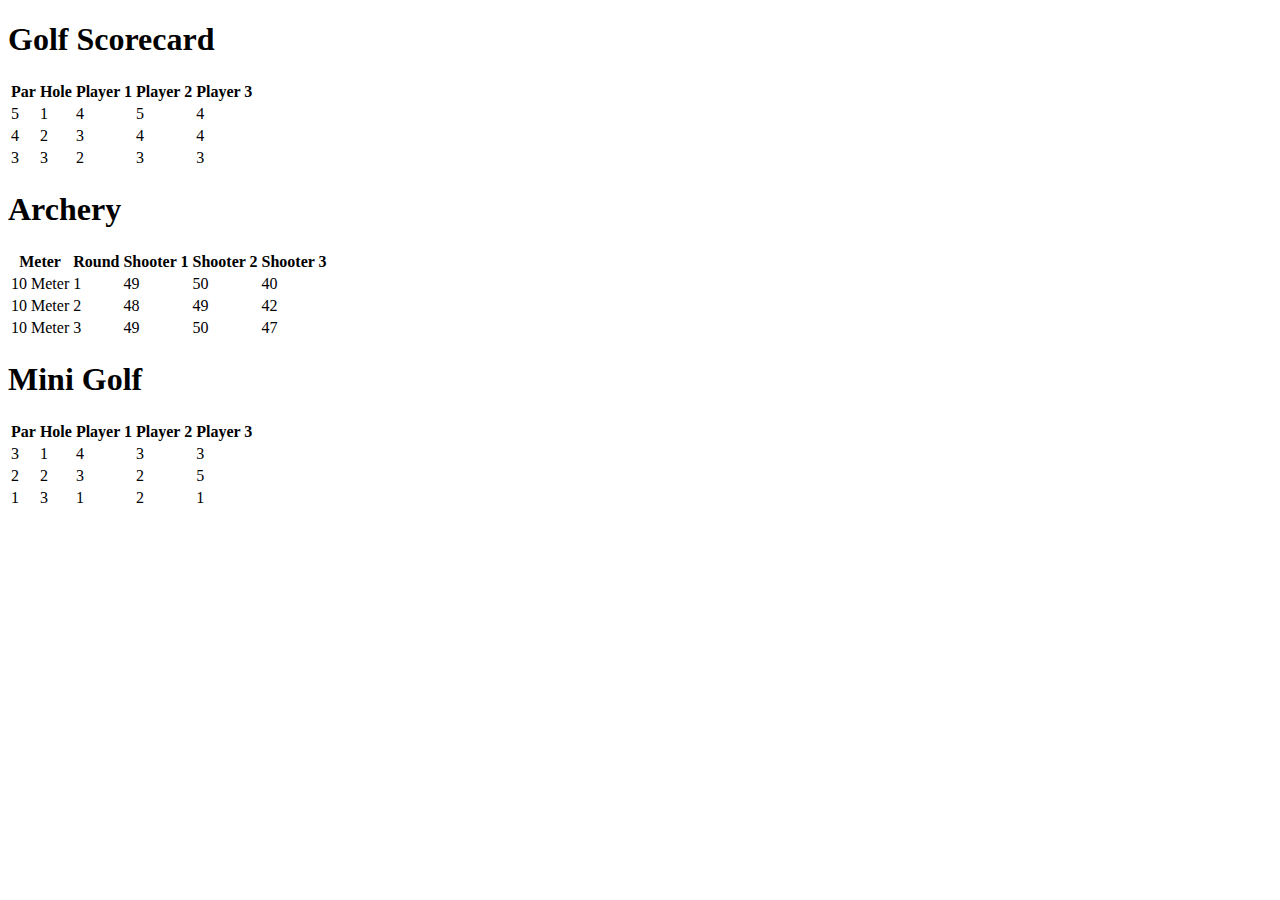
==== index.html @ 0e3f792f "first" ====
<!DOCTYPE html>
<head>
    <meta charset="UTF-8">
    <meta name="viewport" content="width=device-width, initial-scale=1.0">
    <title>Golf Scorecard</title>
    <link rel="stylesheet" type="text/css" href="styles.css">
</head>
<body>
    <h1>Golf Scorecard</h1>
    <table>
        <tr>
            <th>Par</th>
            <th>Hole</th>
            <th>Player 1</th>
            <th>Player 2</th>
            <th>Player 3</th>
        </tr>
        <tr>
            <td>5</td>
            <td>1</td>
            <td>4</td>
            <td>5</td>
            <td>4</td>
        </tr>
        <tr>
            <td>4</td>
            <td>2</td>
            <td>3</td>
            <td>4</td>
            <td>4</td>
        </tr>
        <tr>
            <td>3</td>
            <td>3</td>
            <td>2</td>
            <td>3</td>
            <td>3</td>
        </tr>
    </table>
    <h1>Archery</h1>
    <table>
        <tr>
            <th>Meter</th>
            <th>Round</th>
            <th>Shooter 1</th>
            <th>Shooter 2</th>
            <th>Shooter 3</th>
        </tr>
        <tr>
            <td>10 Meter</td>
            <td>1</td>
            <td>49</td>
            <td>50</td>
            <td>40</td>
        </tr>
        <tr>
            <td>10 Meter</td>
            <td>2</td>
            <td>48</td>
            <td>49</td>
            <td>42</td>
        </tr>
        <tr>
            <td>10 Meter</td>
            <td>3</td>
            <td>49</td>
            <td>50</td>
            <td>47</td>
        </tr>
    </table>
    <h1>Mini Golf</h1>
    <table>
        <tr>
            <th>Par</th>
            <th>Hole</th>
            <th>Player 1</th>
            <th>Player 2</th>
            <th>Player 3</th>
        </tr>
        <tr>
            <td>3</td>
            <td>1</td>
            <td>4</td>
            <td>3</td>
            <td>3</td>
        </tr>
        <tr>
            <td>2</td>
            <td>2</td>
            <td>3</td>
            <td>2</td>
            <td>5</td>
        </tr>
        <tr>
            <td>1</td>
            <td>3</td>
            <td>1</td>
            <td>2</td>
            <td>1</td>
        </tr>
    </body>
</html>
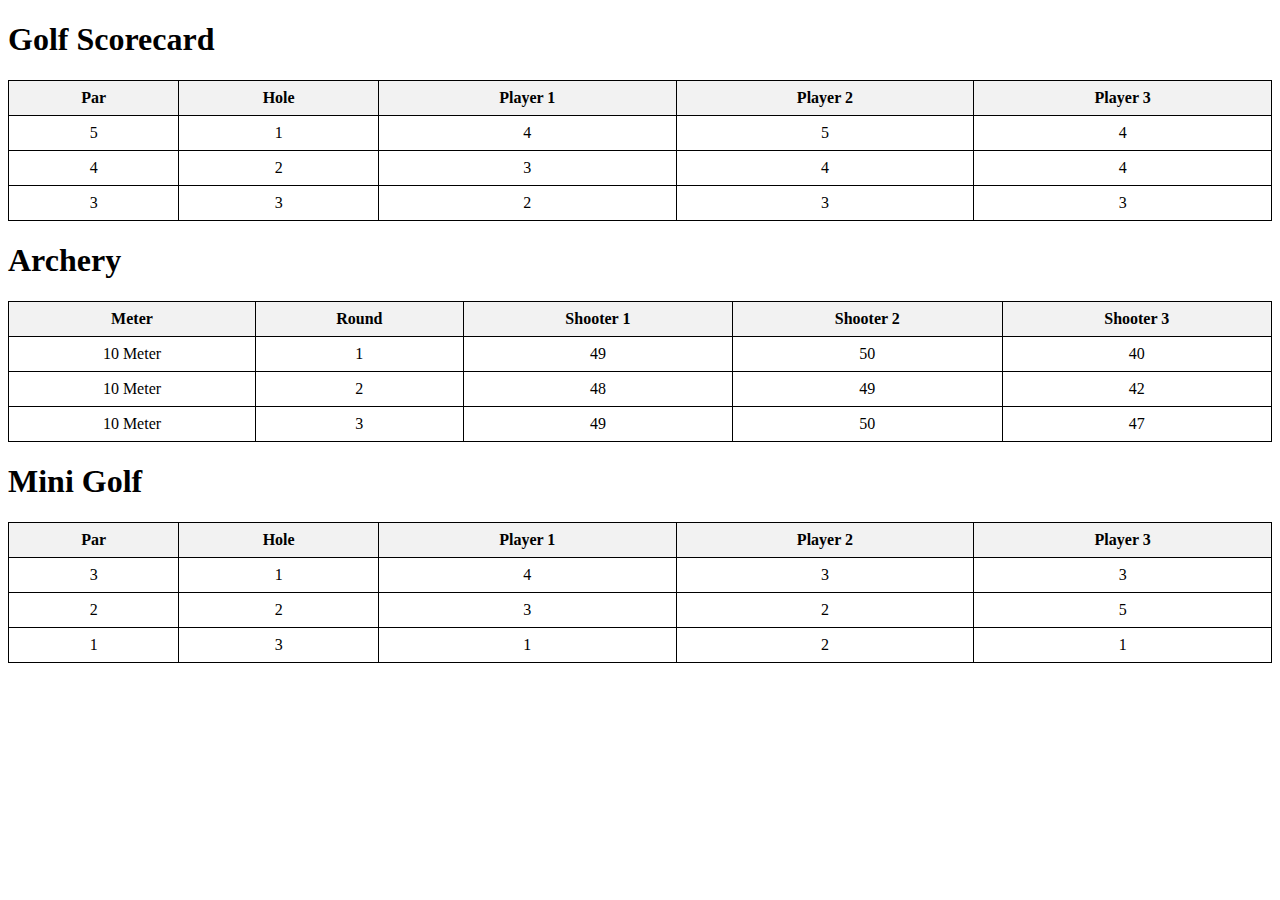
==== commit 9c314b1e: "fixedish" ====
--- a/index.html
+++ b/index.html
@@ -1,9 +1,20 @@
 <!DOCTYPE html>
 <head>
-    <meta charset="UTF-8">
-    <meta name="viewport" content="width=device-width, initial-scale=1.0">
     <title>Golf Scorecard</title>
-    <link rel="stylesheet" type="text/css" href="styles.css">
+    <style>
+        table {
+            width: 100%;
+            border-collapse: collapse;
+        }
+        th, td {
+            border: 1px solid black;
+            padding: 8px;
+            text-align: center;
+        }
+        th {
+            background-color: #f2f2f2;
+        }
+    </style>
 </head>
 <body>
     <h1>Golf Scorecard</h1>
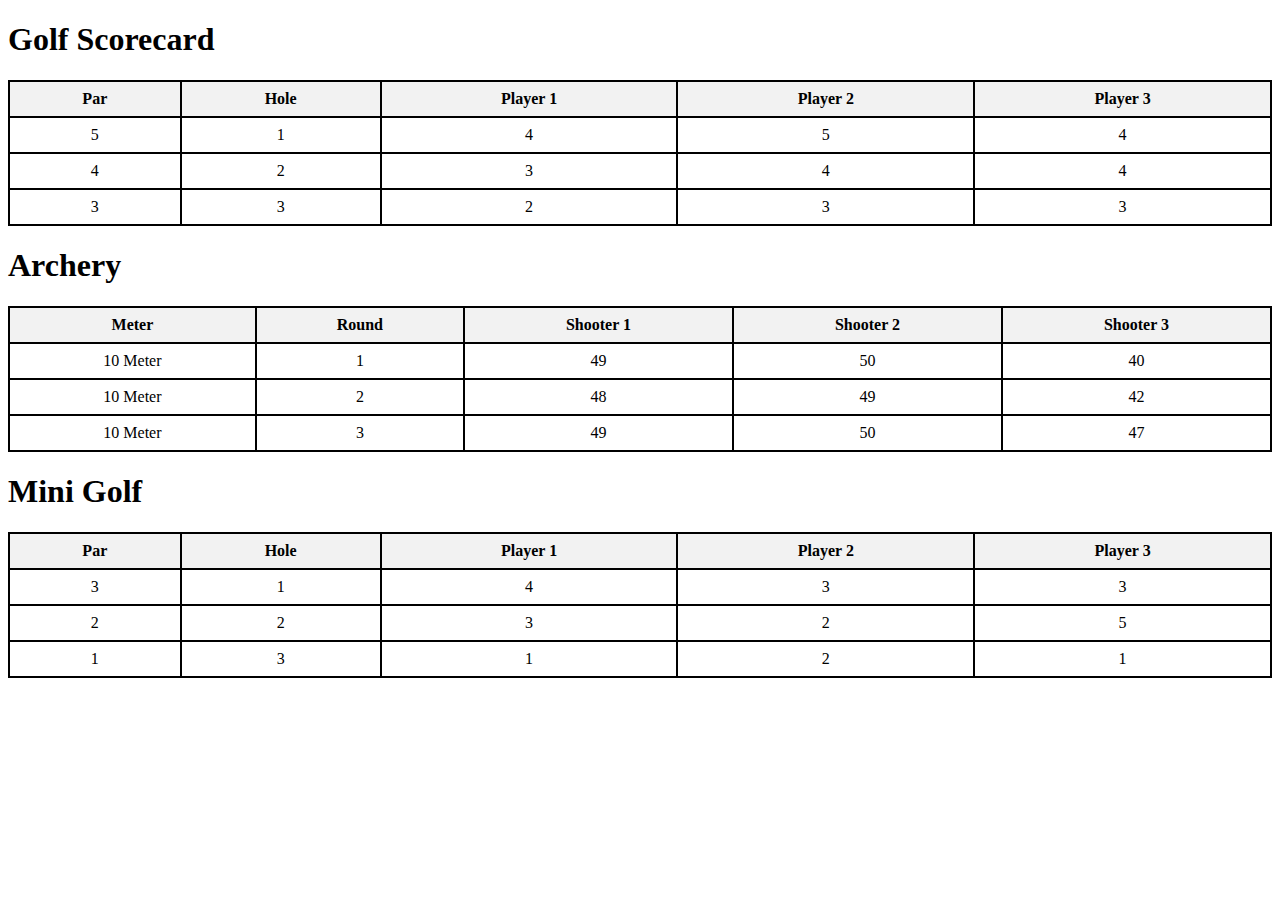
==== commit 8815b664: "border big" ====
--- a/index.html
+++ b/index.html
@@ -7,7 +7,7 @@
             border-collapse: collapse;
         }
         th, td {
-            border: 1px solid black;
+            border: 2px solid black;
             padding: 8px;
             text-align: center;
         }
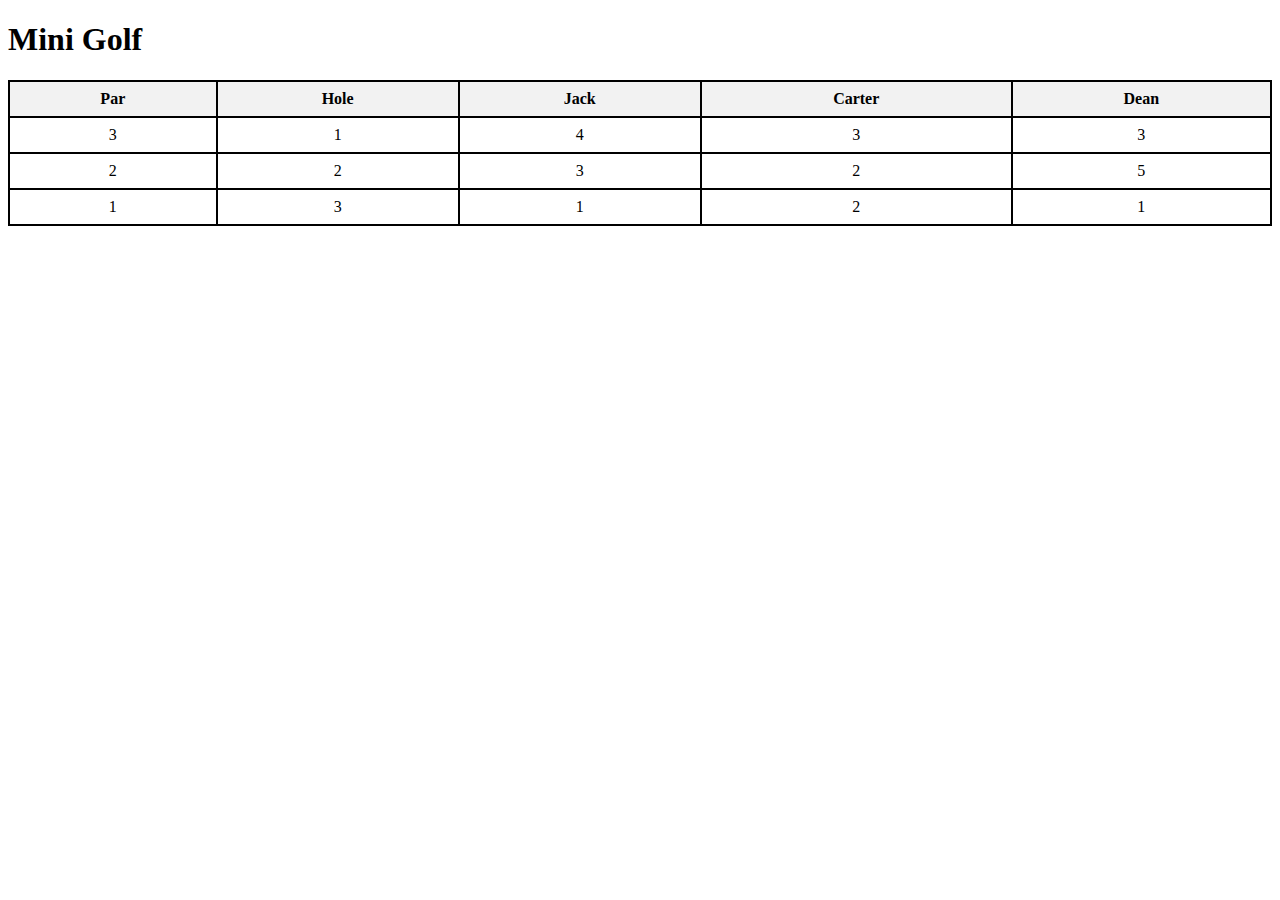
==== commit 5b5ce454: "separated all" ====
--- a/index.html
+++ b/index.html
@@ -1,92 +1,17 @@
 <!DOCTYPE html>
 <head>
     <title>Golf Scorecard</title>
-    <style>
-        table {
-            width: 100%;
-            border-collapse: collapse;
-        }
-        th, td {
-            border: 2px solid black;
-            padding: 8px;
-            text-align: center;
-        }
-        th {
-            background-color: #f2f2f2;
-        }
-    </style>
+<link rel="stylesheet" type="text/css" href="styles.css">
 </head>
 <body>
-    <h1>Golf Scorecard</h1>
-    <table>
-        <tr>
-            <th>Par</th>
-            <th>Hole</th>
-            <th>Player 1</th>
-            <th>Player 2</th>
-            <th>Player 3</th>
-        </tr>
-        <tr>
-            <td>5</td>
-            <td>1</td>
-            <td>4</td>
-            <td>5</td>
-            <td>4</td>
-        </tr>
-        <tr>
-            <td>4</td>
-            <td>2</td>
-            <td>3</td>
-            <td>4</td>
-            <td>4</td>
-        </tr>
-        <tr>
-            <td>3</td>
-            <td>3</td>
-            <td>2</td>
-            <td>3</td>
-            <td>3</td>
-        </tr>
-    </table>
-    <h1>Archery</h1>
-    <table>
-        <tr>
-            <th>Meter</th>
-            <th>Round</th>
-            <th>Shooter 1</th>
-            <th>Shooter 2</th>
-            <th>Shooter 3</th>
-        </tr>
-        <tr>
-            <td>10 Meter</td>
-            <td>1</td>
-            <td>49</td>
-            <td>50</td>
-            <td>40</td>
-        </tr>
-        <tr>
-            <td>10 Meter</td>
-            <td>2</td>
-            <td>48</td>
-            <td>49</td>
-            <td>42</td>
-        </tr>
-        <tr>
-            <td>10 Meter</td>
-            <td>3</td>
-            <td>49</td>
-            <td>50</td>
-            <td>47</td>
-        </tr>
-    </table>
     <h1>Mini Golf</h1>
     <table>
         <tr>
             <th>Par</th>
             <th>Hole</th>
-            <th>Player 1</th>
-            <th>Player 2</th>
-            <th>Player 3</th>
+            <th>Jack</th>
+            <th>Carter</th>
+            <th>Dean</th>
         </tr>
         <tr>
             <td>3</td>
--- a/styles.css
+++ b/styles.css
@@ -0,0 +1,12 @@
+table {
+    width: 100%;
+    border-collapse: collapse;
+}
+th, td {
+    border: 2px solid black;
+    padding: 8px;
+    text-align: center;
+}
+th {
+    background-color: #f2f2f2;
+}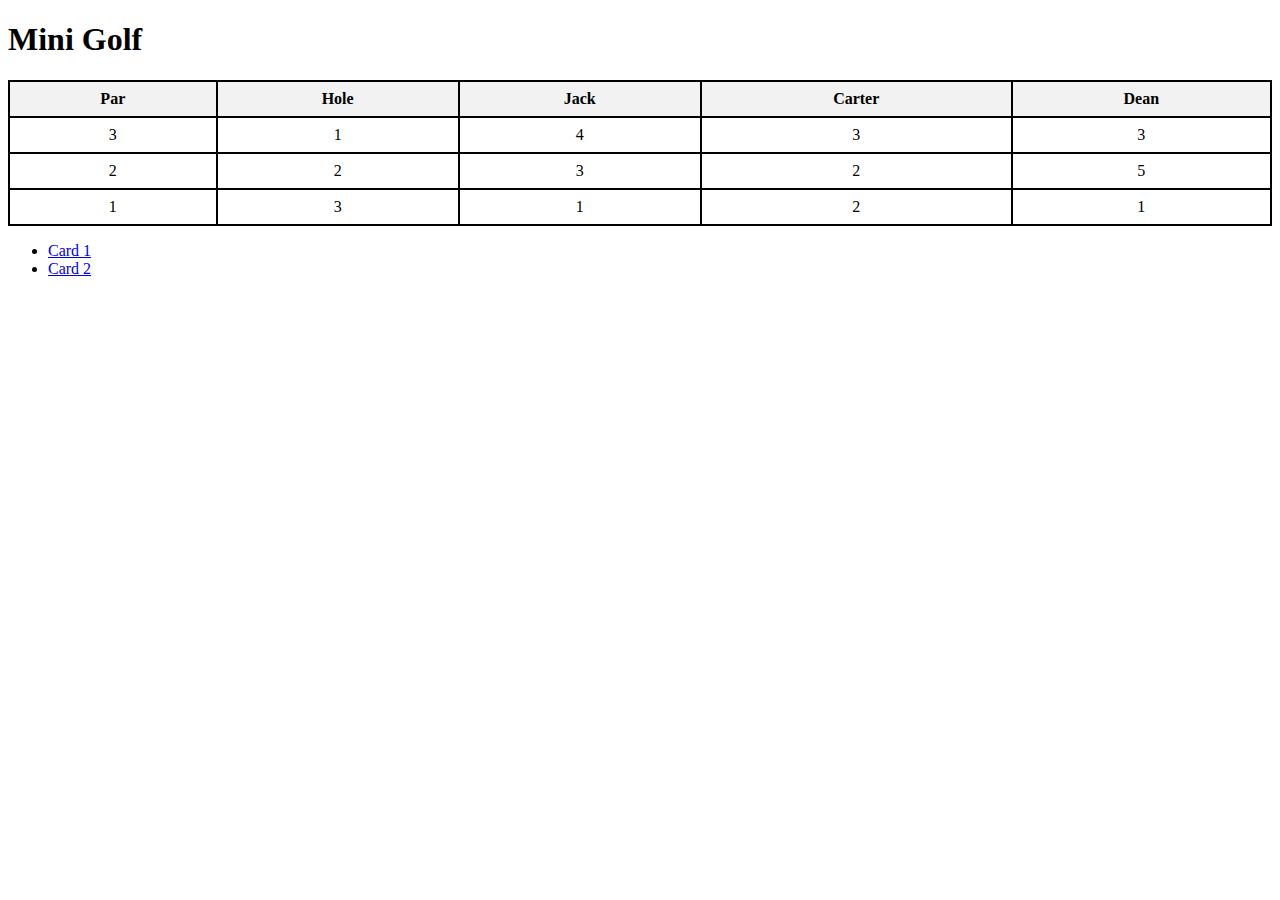
==== commit 7fbc34b8: "hyper links" ====
--- a/index.html
+++ b/index.html
@@ -1,8 +1,10 @@
 <!DOCTYPE html>
+
 <head>
     <title>Golf Scorecard</title>
-<link rel="stylesheet" type="text/css" href="styles.css">
+    <link rel="stylesheet" type="text/css" href="styles.css">
 </head>
+
 <body>
     <h1>Mini Golf</h1>
     <table>
@@ -34,5 +36,13 @@
             <td>2</td>
             <td>1</td>
         </tr>
-    </body>
+    </table>
+    <nav>
+        <ul>
+            <li><a href="card1.html">Card 1</a></li>
+            <li><a href="card2.html">Card 2</a></li>
+        </ul>
+    </nav>
+</body>
+
 </html>--- a/styles.css
+++ b/styles.css
@@ -2,11 +2,14 @@
     width: 100%;
     border-collapse: collapse;
 }
-th, td {
+
+th,
+td {
     border: 2px solid black;
     padding: 8px;
     text-align: center;
 }
+
 th {
     background-color: #f2f2f2;
 }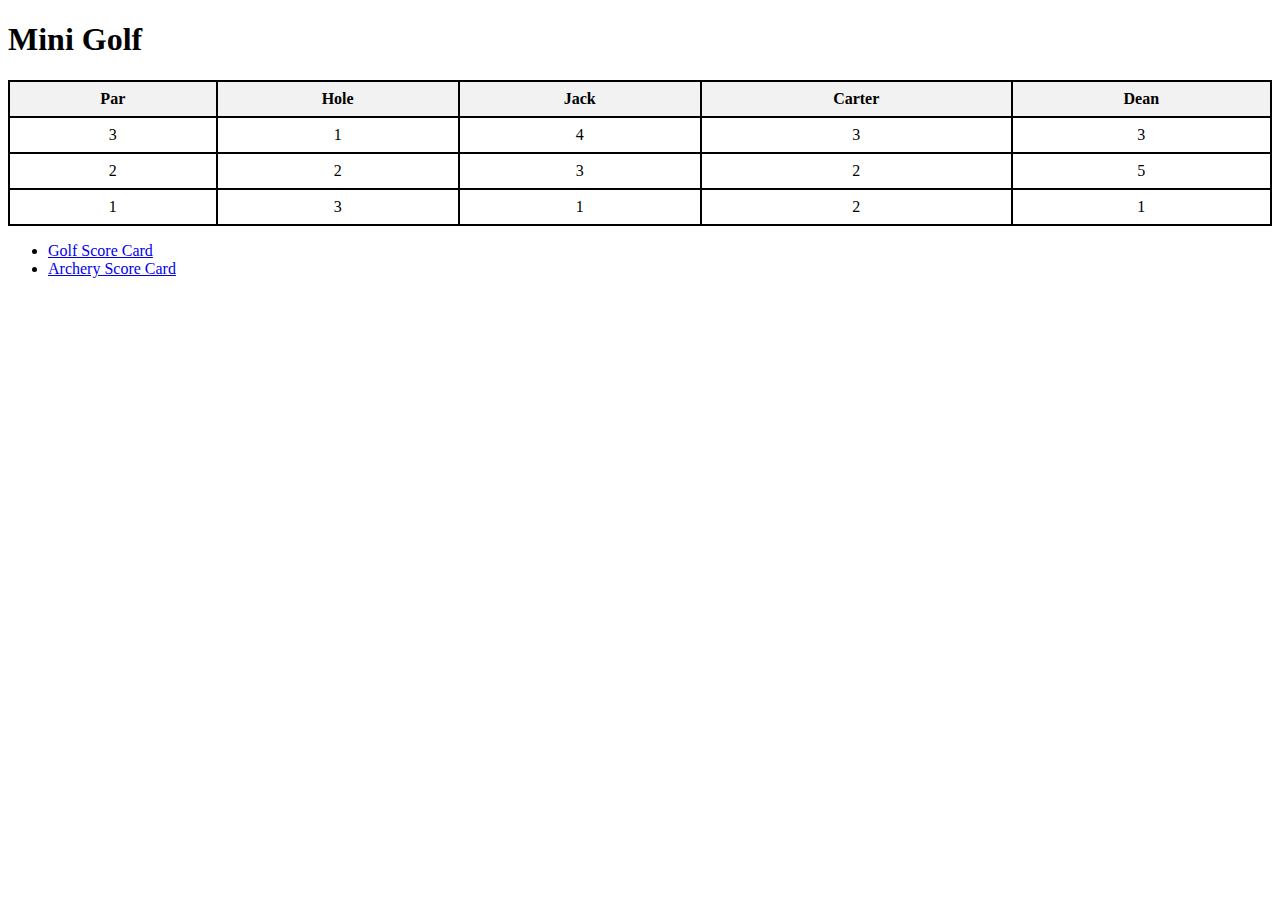
==== commit dc1e331c: "renamed links" ====
--- a/index.html
+++ b/index.html
@@ -39,8 +39,8 @@
     </table>
     <nav>
         <ul>
-            <li><a href="card1.html">Card 1</a></li>
-            <li><a href="card2.html">Card 2</a></li>
+            <li><a href="card1.html">Golf Score Card</a></li>
+            <li><a href="card2.html">Archery Score Card</a></li>
         </ul>
     </nav>
 </body>
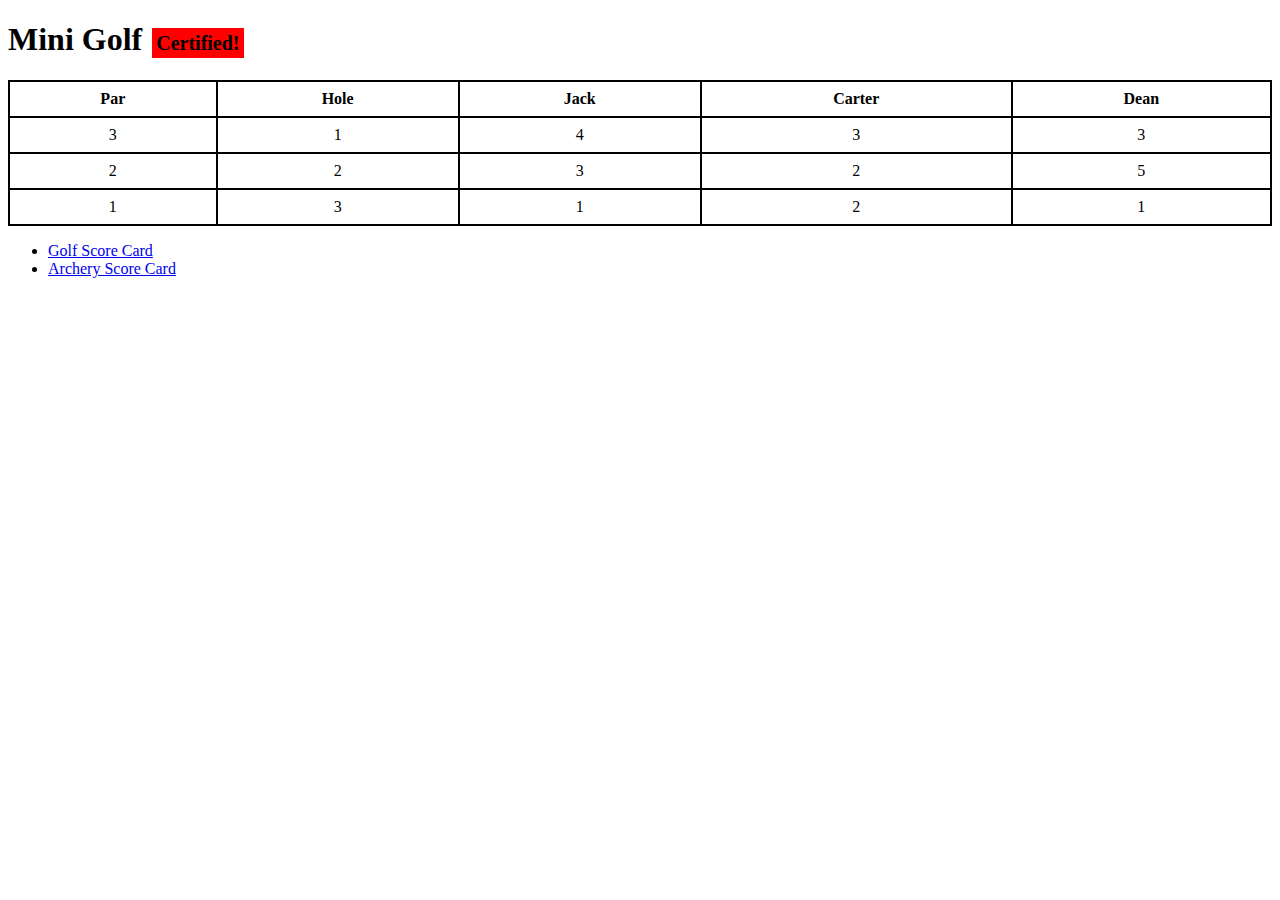
==== commit 39523abc: "classed" ====
--- a/index.html
+++ b/index.html
@@ -6,7 +6,7 @@
 </head>
 
 <body>
-    <h1>Mini Golf</h1>
+    <h1 class="pseudo_h2">Mini Golf</h1>
     <table>
         <tr>
             <th>Par</th>
--- a/styles.css
+++ b/styles.css
@@ -10,6 +10,11 @@
     text-align: center;
 }
 
-th {
-    background-color: #f2f2f2;
+.pseudo_h2:first-child::after {
+  content:"Certified!";
+  margin-left:10px;
+  padding: 4px;
+  background-color:red;
+  color:rgb(0, 0, 0);
+  font-size:20px;
 }